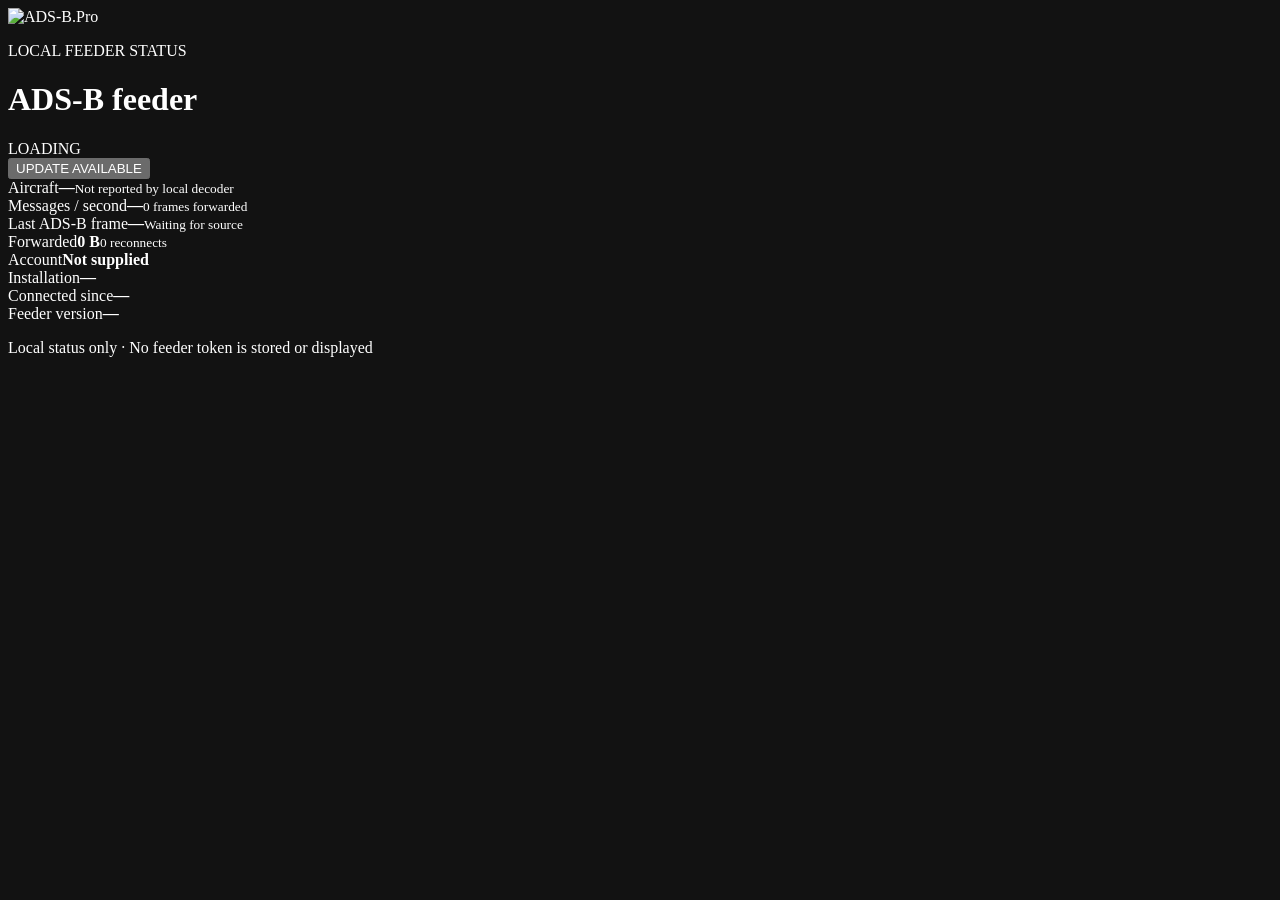
==== cmd/adsbpro-feeder/web/index.html @ d5859141 "Add local feeder status panel" ====
<!doctype html>
<html lang="en">
<head>
  <meta charset="utf-8">
  <meta name="viewport" content="width=device-width,initial-scale=1">
  <meta name="color-scheme" content="dark">
  <title>ADS-B.Pro Feeder</title>
  <link rel="stylesheet" href="/style.css">
</head>
<body>
  <main class="shell">
    <header class="header">
      <img class="logo" src="/logo.png" alt="ADS-B.Pro">
      <div class="heading">
        <p class="eyebrow">LOCAL FEEDER STATUS</p>
        <h1 id="label">ADS-B feeder</h1>
        <div class="connection"><span id="state-dot" class="dot"></span><span id="state">LOADING</span></div>
      </div>
      <button id="update-button" class="update hidden" type="button">UPDATE AVAILABLE</button>
    </header>

    <section class="hero-grid" aria-label="Main feeder status">
      <article class="metric primary"><span>Aircraft</span><strong id="aircraft">—</strong><small id="aircraft-note">Not reported by local decoder</small></article>
      <article class="metric"><span>Messages / second</span><strong id="rate">—</strong><small id="frames">0 frames forwarded</small></article>
      <article class="metric"><span>Last ADS-B frame</span><strong id="last-frame">—</strong><small id="source">Waiting for source</small></article>
      <article class="metric"><span>Forwarded</span><strong id="bytes">0 B</strong><small id="reconnects">0 reconnects</small></article>
    </section>

    <section class="details">
      <div><span>Account</span><strong id="account">Not supplied</strong></div>
      <div><span>Installation</span><strong id="installation">—</strong></div>
      <div><span>Connected since</span><strong id="connected">—</strong></div>
      <div><span>Feeder version</span><strong id="version">—</strong></div>
    </section>

    <p id="error" class="error hidden"></p>
    <footer>Local status only · No feeder token is stored or displayed</footer>
  </main>

  <dialog id="update-dialog">
    <form method="dialog" class="dialog-card">
      <button class="close" value="close" aria-label="Close">×</button>
      <p class="eyebrow">MANUAL UPDATE</p>
      <h2>Update to <span id="latest-version"></span></h2>
      <p>Run the command below directly on this feeder. Your installation identity and pairing will be preserved.</p>
      <div class="tabs"><button id="linux-tab" type="button" class="selected">Linux</button><button id="windows-tab" type="button">Windows</button></div>
      <pre><code id="update-command"></code></pre>
      <button id="copy-command" class="copy" type="button">COPY COMMAND</button>
      <p class="hint">The feeder never installs an update automatically.</p>
    </form>
  </dialog>
  <script src="/app.js" defer></script>
</body>
</html>
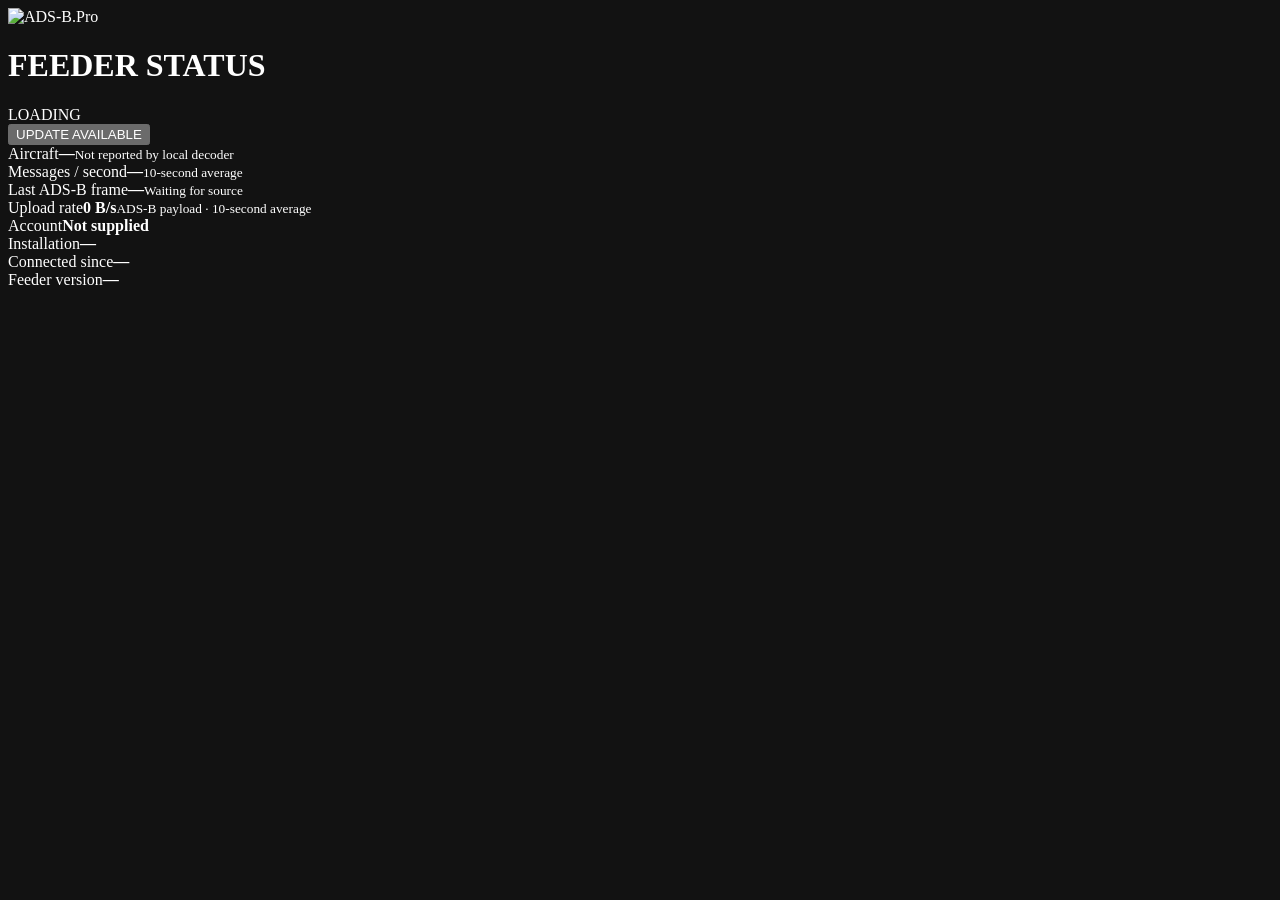
==== commit adfb171f: "Simplify feeder status metrics" ====
--- a/cmd/adsbpro-feeder/web/index.html
+++ b/cmd/adsbpro-feeder/web/index.html
@@ -12,8 +12,7 @@
     <header class="header">
       <img class="logo" src="/logo.png" alt="ADS-B.Pro">
       <div class="heading">
-        <p class="eyebrow">LOCAL FEEDER STATUS</p>
-        <h1 id="label">ADS-B feeder</h1>
+        <h1>FEEDER STATUS</h1>
         <div class="connection"><span id="state-dot" class="dot"></span><span id="state">LOADING</span></div>
       </div>
       <button id="update-button" class="update hidden" type="button">UPDATE AVAILABLE</button>
@@ -21,9 +20,9 @@
 
     <section class="hero-grid" aria-label="Main feeder status">
       <article class="metric primary"><span>Aircraft</span><strong id="aircraft">—</strong><small id="aircraft-note">Not reported by local decoder</small></article>
-      <article class="metric"><span>Messages / second</span><strong id="rate">—</strong><small id="frames">0 frames forwarded</small></article>
+      <article class="metric"><span>Messages / second</span><strong id="rate">—</strong><small>10-second average</small></article>
       <article class="metric"><span>Last ADS-B frame</span><strong id="last-frame">—</strong><small id="source">Waiting for source</small></article>
-      <article class="metric"><span>Forwarded</span><strong id="bytes">0 B</strong><small id="reconnects">0 reconnects</small></article>
+      <article class="metric"><span>Upload rate</span><strong id="upload-rate">0 B/s</strong><small>ADS-B payload · 10-second average</small></article>
     </section>
 
     <section class="details">
@@ -34,7 +33,6 @@
     </section>
 
     <p id="error" class="error hidden"></p>
-    <footer>Local status only · No feeder token is stored or displayed</footer>
   </main>
 
   <dialog id="update-dialog">
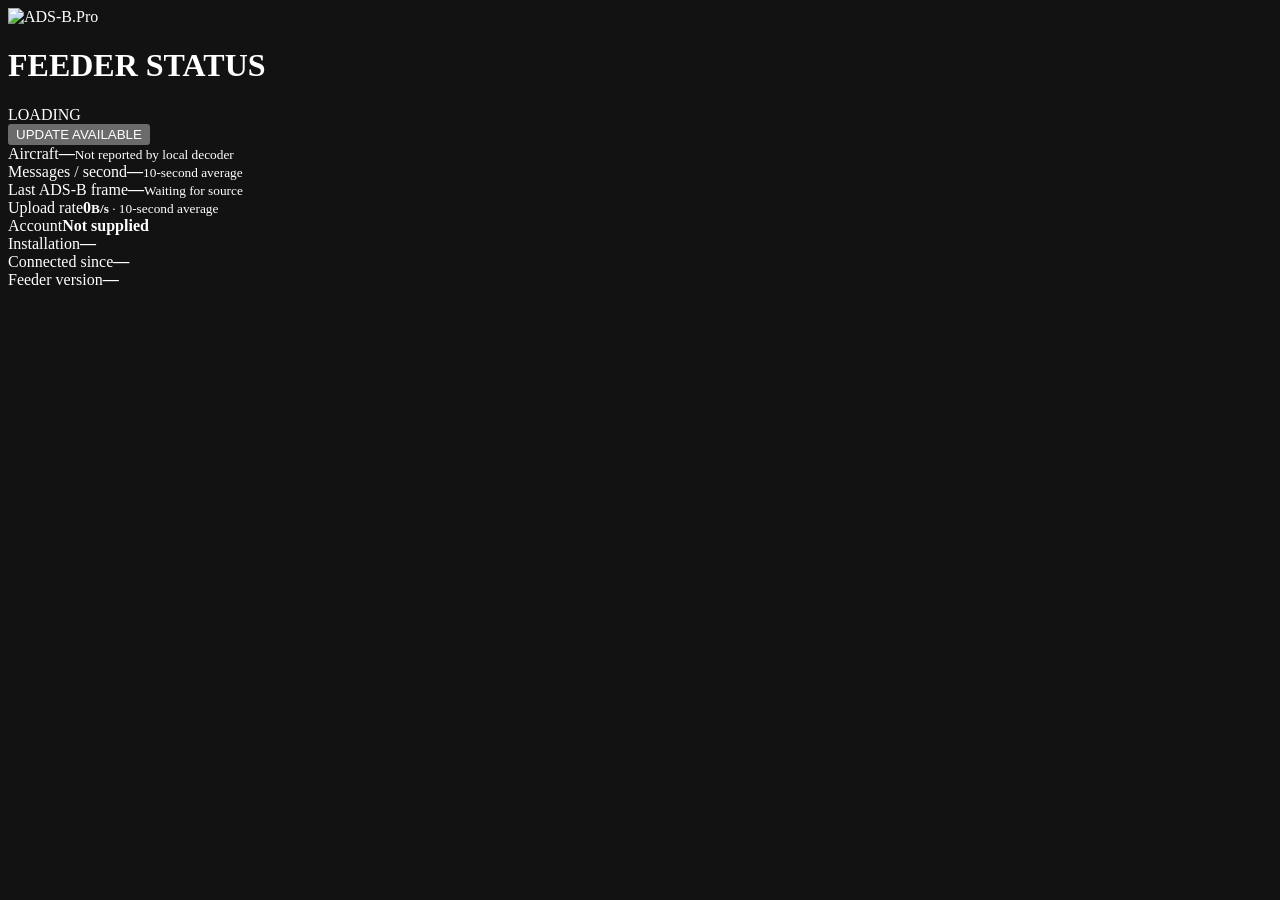
==== commit 96f85c15: "Keep status cards on one line" ====
--- a/cmd/adsbpro-feeder/web/index.html
+++ b/cmd/adsbpro-feeder/web/index.html
@@ -22,7 +22,7 @@
       <article class="metric primary"><span>Aircraft</span><strong id="aircraft">—</strong><small id="aircraft-note">Not reported by local decoder</small></article>
       <article class="metric"><span>Messages / second</span><strong id="rate">—</strong><small>10-second average</small></article>
       <article class="metric"><span>Last ADS-B frame</span><strong id="last-frame">—</strong><small id="source">Waiting for source</small></article>
-      <article class="metric"><span>Upload rate</span><strong id="upload-rate">0 B/s</strong><small>ADS-B payload · 10-second average</small></article>
+      <article class="metric"><span>Upload rate</span><strong id="upload-rate">0</strong><small><b id="upload-unit">B/s</b> · 10-second average</small></article>
     </section>
 
     <section class="details">
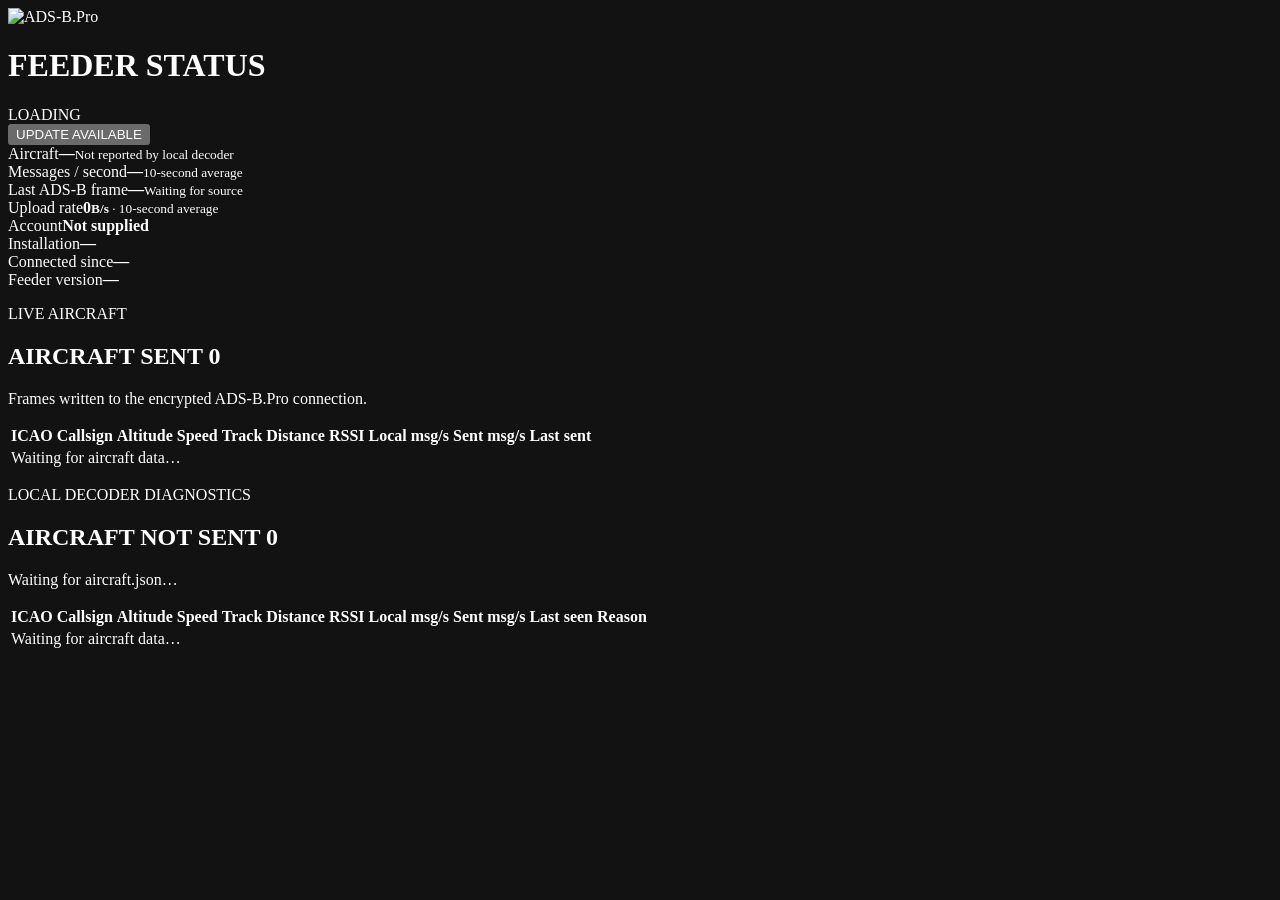
==== commit e28ee89f: "release: publish feeder 2.2.4" ====
--- a/cmd/adsbpro-feeder/web/index.html
+++ b/cmd/adsbpro-feeder/web/index.html
@@ -6,6 +6,7 @@
   <meta name="color-scheme" content="dark">
   <title>ADS-B.Pro Feeder</title>
   <link rel="stylesheet" href="/style.css">
+  <link rel="stylesheet" href="/aircraft.css">
 </head>
 <body>
   <main class="shell">
@@ -33,6 +34,38 @@
     </section>
 
     <p id="error" class="error hidden"></p>
+
+    <section class="aircraft-panel">
+      <div class="panel-heading">
+        <div>
+          <p class="eyebrow">LIVE AIRCRAFT</p>
+          <h2>AIRCRAFT SENT <span id="sent-count">0</span></h2>
+        </div>
+        <p>Frames written to the encrypted ADS-B.Pro connection.</p>
+      </div>
+      <div class="table-scroll">
+        <table>
+          <thead><tr><th>ICAO</th><th>Callsign</th><th>Altitude</th><th>Speed</th><th>Track</th><th>Distance</th><th>RSSI</th><th>Local msg/s</th><th>Sent msg/s</th><th>Last sent</th></tr></thead>
+          <tbody id="sent-aircraft"><tr><td class="empty" colspan="10">Waiting for aircraft data…</td></tr></tbody>
+        </table>
+      </div>
+    </section>
+
+    <section class="aircraft-panel not-sent-panel">
+      <div class="panel-heading">
+        <div>
+          <p class="eyebrow">LOCAL DECODER DIAGNOSTICS</p>
+          <h2>AIRCRAFT NOT SENT <span id="not-sent-count">0</span></h2>
+        </div>
+        <p id="aircraft-source-note">Waiting for aircraft.json…</p>
+      </div>
+      <div class="table-scroll">
+        <table>
+          <thead><tr><th>ICAO</th><th>Callsign</th><th>Altitude</th><th>Speed</th><th>Track</th><th>Distance</th><th>RSSI</th><th>Local msg/s</th><th>Sent msg/s</th><th>Last seen</th><th>Reason</th></tr></thead>
+          <tbody id="not-sent-aircraft"><tr><td class="empty" colspan="11">Waiting for aircraft data…</td></tr></tbody>
+        </table>
+      </div>
+    </section>
   </main>
 
   <dialog id="update-dialog">
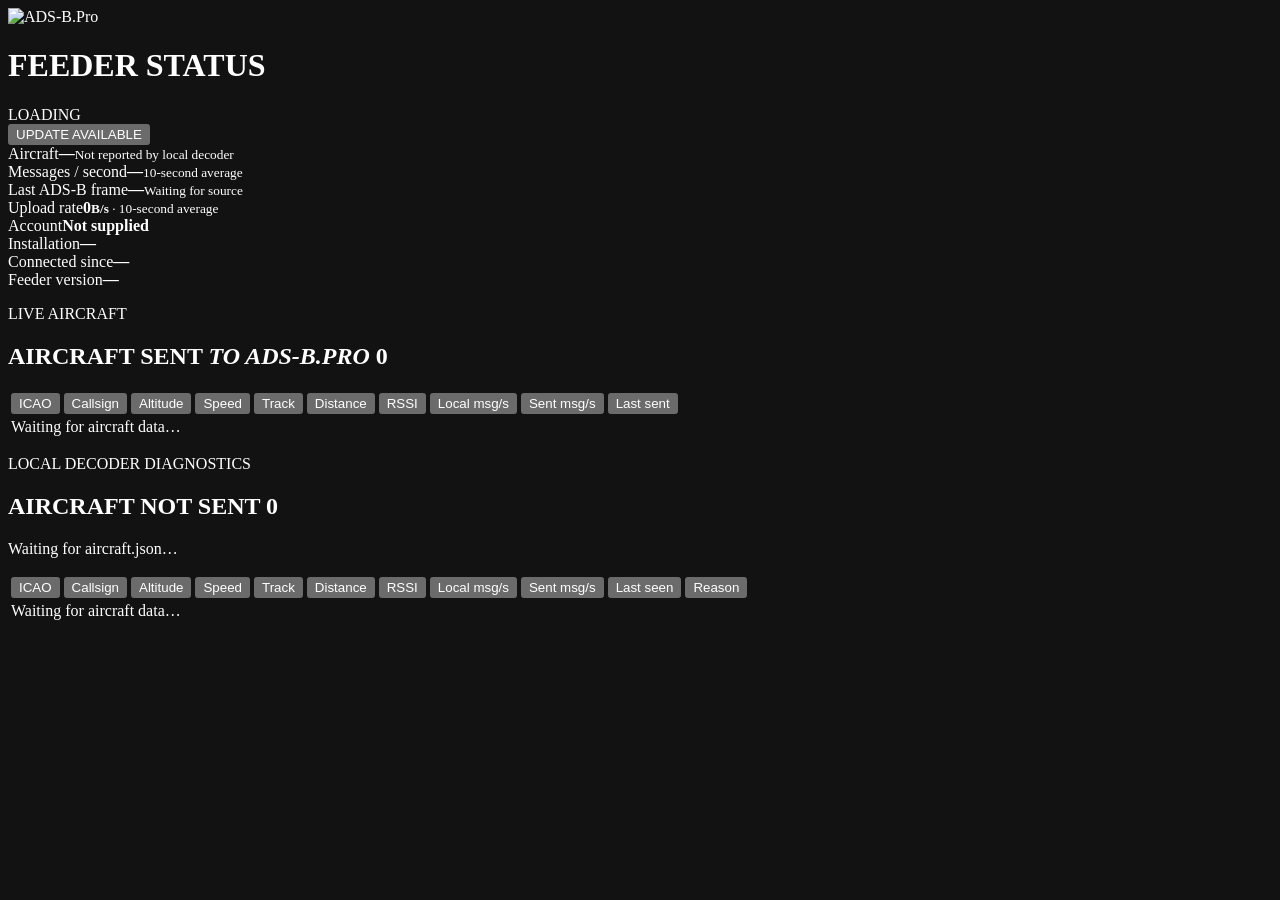
==== commit 70a62294: "fix: make feeder aircraft tables sortable" ====
--- a/cmd/adsbpro-feeder/web/index.html
+++ b/cmd/adsbpro-feeder/web/index.html
@@ -39,13 +39,23 @@
       <div class="panel-heading">
         <div>
           <p class="eyebrow">LIVE AIRCRAFT</p>
-          <h2>AIRCRAFT SENT <span id="sent-count">0</span></h2>
+          <h2>AIRCRAFT SENT <em>TO ADS-B.PRO</em> <span id="sent-count">0</span></h2>
         </div>
-        <p>Frames written to the encrypted ADS-B.Pro connection.</p>
       </div>
       <div class="table-scroll">
-        <table>
-          <thead><tr><th>ICAO</th><th>Callsign</th><th>Altitude</th><th>Speed</th><th>Track</th><th>Distance</th><th>RSSI</th><th>Local msg/s</th><th>Sent msg/s</th><th>Last sent</th></tr></thead>
+        <table aria-label="Aircraft sent to ADS-B.Pro">
+          <thead><tr>
+            <th data-sort-table="sent" data-sort-key="icao" aria-sort="none"><button type="button">ICAO<span class="sort-indicator" aria-hidden="true"></span></button></th>
+            <th data-sort-table="sent" data-sort-key="callsign" aria-sort="none"><button type="button">Callsign<span class="sort-indicator" aria-hidden="true"></span></button></th>
+            <th data-sort-table="sent" data-sort-key="altitude" aria-sort="none"><button type="button">Altitude<span class="sort-indicator" aria-hidden="true"></span></button></th>
+            <th data-sort-table="sent" data-sort-key="speed" aria-sort="none"><button type="button">Speed<span class="sort-indicator" aria-hidden="true"></span></button></th>
+            <th data-sort-table="sent" data-sort-key="track" aria-sort="none"><button type="button">Track<span class="sort-indicator" aria-hidden="true"></span></button></th>
+            <th data-sort-table="sent" data-sort-key="distance" aria-sort="none"><button type="button">Distance<span class="sort-indicator" aria-hidden="true"></span></button></th>
+            <th data-sort-table="sent" data-sort-key="rssi" aria-sort="none"><button type="button">RSSI<span class="sort-indicator" aria-hidden="true"></span></button></th>
+            <th data-sort-table="sent" data-sort-key="localRate" aria-sort="none"><button type="button">Local msg/s<span class="sort-indicator" aria-hidden="true"></span></button></th>
+            <th data-sort-table="sent" data-sort-key="sentRate" aria-sort="descending"><button type="button">Sent msg/s<span class="sort-indicator" aria-hidden="true"></span></button></th>
+            <th data-sort-table="sent" data-sort-key="lastSent" aria-sort="none"><button type="button">Last sent<span class="sort-indicator" aria-hidden="true"></span></button></th>
+          </tr></thead>
           <tbody id="sent-aircraft"><tr><td class="empty" colspan="10">Waiting for aircraft data…</td></tr></tbody>
         </table>
       </div>
@@ -60,8 +70,20 @@
         <p id="aircraft-source-note">Waiting for aircraft.json…</p>
       </div>
       <div class="table-scroll">
-        <table>
-          <thead><tr><th>ICAO</th><th>Callsign</th><th>Altitude</th><th>Speed</th><th>Track</th><th>Distance</th><th>RSSI</th><th>Local msg/s</th><th>Sent msg/s</th><th>Last seen</th><th>Reason</th></tr></thead>
+        <table aria-label="Aircraft not sent to ADS-B.Pro">
+          <thead><tr>
+            <th data-sort-table="notSent" data-sort-key="icao" aria-sort="none"><button type="button">ICAO<span class="sort-indicator" aria-hidden="true"></span></button></th>
+            <th data-sort-table="notSent" data-sort-key="callsign" aria-sort="none"><button type="button">Callsign<span class="sort-indicator" aria-hidden="true"></span></button></th>
+            <th data-sort-table="notSent" data-sort-key="altitude" aria-sort="none"><button type="button">Altitude<span class="sort-indicator" aria-hidden="true"></span></button></th>
+            <th data-sort-table="notSent" data-sort-key="speed" aria-sort="none"><button type="button">Speed<span class="sort-indicator" aria-hidden="true"></span></button></th>
+            <th data-sort-table="notSent" data-sort-key="track" aria-sort="none"><button type="button">Track<span class="sort-indicator" aria-hidden="true"></span></button></th>
+            <th data-sort-table="notSent" data-sort-key="distance" aria-sort="none"><button type="button">Distance<span class="sort-indicator" aria-hidden="true"></span></button></th>
+            <th data-sort-table="notSent" data-sort-key="rssi" aria-sort="none"><button type="button">RSSI<span class="sort-indicator" aria-hidden="true"></span></button></th>
+            <th data-sort-table="notSent" data-sort-key="localRate" aria-sort="none"><button type="button">Local msg/s<span class="sort-indicator" aria-hidden="true"></span></button></th>
+            <th data-sort-table="notSent" data-sort-key="sentRate" aria-sort="none"><button type="button">Sent msg/s<span class="sort-indicator" aria-hidden="true"></span></button></th>
+            <th data-sort-table="notSent" data-sort-key="lastSeen" aria-sort="descending"><button type="button">Last seen<span class="sort-indicator" aria-hidden="true"></span></button></th>
+            <th data-sort-table="notSent" data-sort-key="reason" aria-sort="none"><button type="button">Reason<span class="sort-indicator" aria-hidden="true"></span></button></th>
+          </tr></thead>
           <tbody id="not-sent-aircraft"><tr><td class="empty" colspan="11">Waiting for aircraft data…</td></tr></tbody>
         </table>
       </div>
@@ -80,6 +102,7 @@
       <p class="hint">The feeder never installs an update automatically.</p>
     </form>
   </dialog>
+  <script src="/aircraft-sort.js" defer></script>
   <script src="/app.js" defer></script>
 </body>
 </html>
